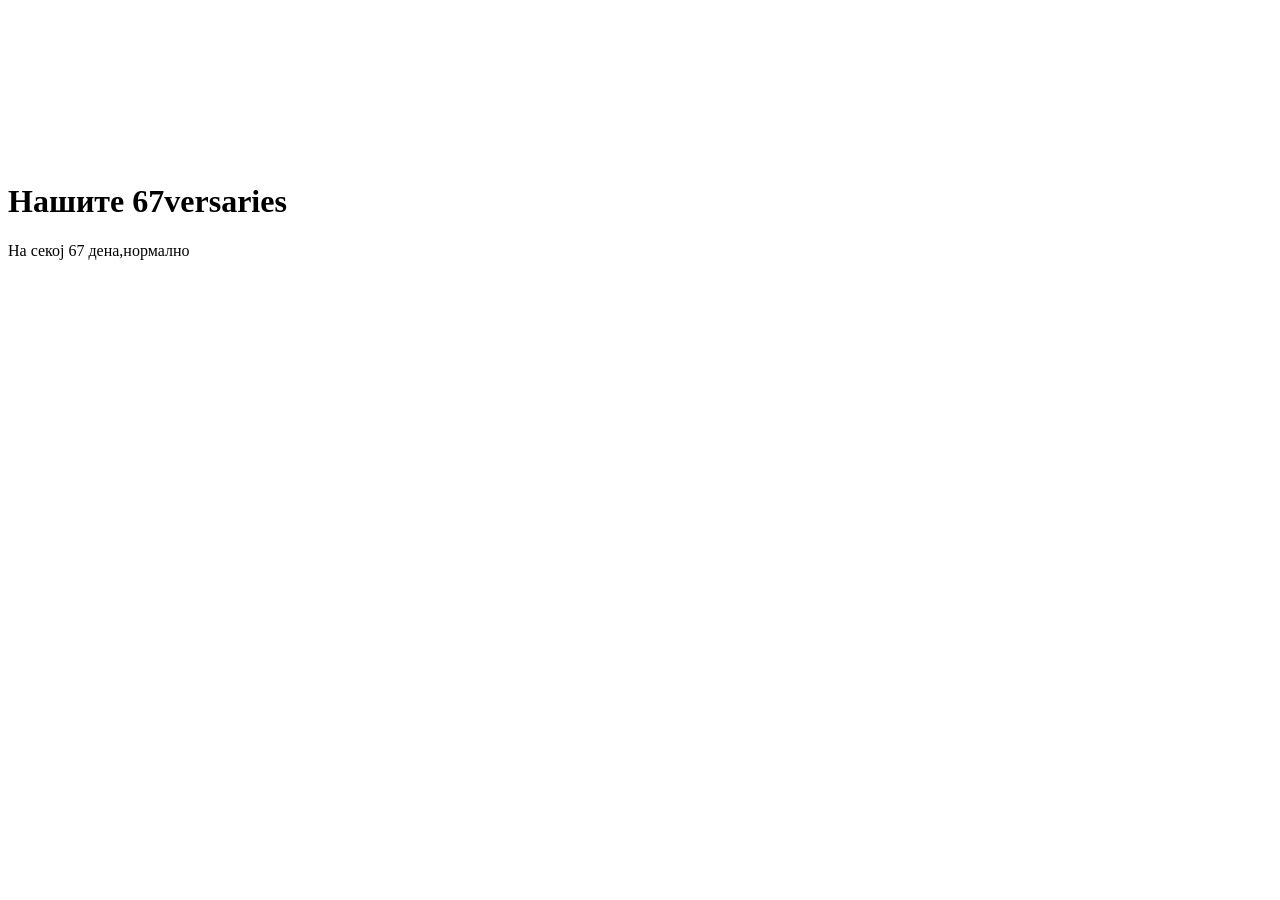
==== index.html @ 7985fa6b "Rename 67versary/index.html to index.html" ====
<!DOCTYPE html>
<html lang="en">
<head>
  <meta charset="utf-8">
  <meta name="viewport" content="width=device-width, initial-scale=1, viewport-fit=cover">
  <title>Нашите 67versaries </title>
  <link rel="stylesheet" href="style.css">
</head>
<body>
  <canvas id="fx"></canvas>
  <div class="wrap">
    <h1>Нашите <span class="n" id="logo">67</span>versaries</h1>

    <p class="sub">На секој 67 дена,нормално</p>


    <div id="app"></div>
  </div>

  <script src="index.js"></script>
</body>
</html>
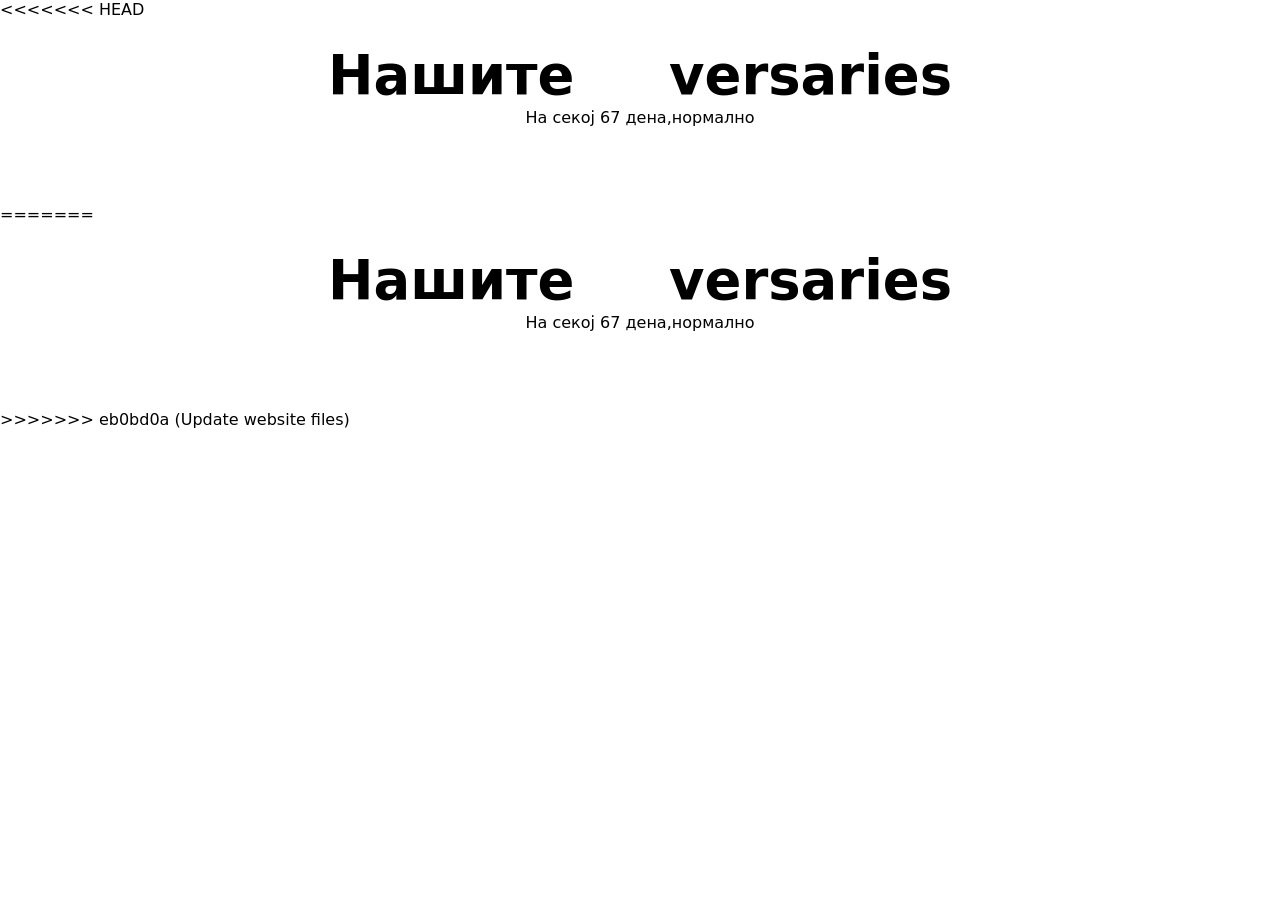
==== commit 3452a0ec: "Update website" ====
--- a/index.html
+++ b/index.html
@@ -1,3 +1,4 @@
+<<<<<<< HEAD
 <!DOCTYPE html>
 <html lang="en">
 <head>
@@ -20,3 +21,28 @@
   <script src="index.js"></script>
 </body>
 </html>
+=======
+<!DOCTYPE html>
+<html lang="en">
+<head>
+  <meta charset="utf-8">
+  <meta name="viewport" content="width=device-width, initial-scale=1, viewport-fit=cover">
+  <title>Нашите 67versaries </title>
+  <link rel="icon" href="67.ico">
+  <link rel="stylesheet" href="style.css">
+</head>
+<body>
+  <canvas id="fx"></canvas>
+  <div class="wrap">
+    <h1>Нашите <span class="n" id="logo">67</span>versaries</h1>
+
+    <p class="sub">На секој 67 дена,нормално</p>
+  
+
+    <div id="app"></div>
+  </div>
+
+  <script src="index.js"></script>
+</body>
+</html>
+>>>>>>> eb0bd0a (Update website files)
--- a/style.css
+++ b/style.css
@@ -0,0 +1,688 @@
+<<<<<<< HEAD
+:root {
+  box-sizing: border-box;
+  padding-top: env(safe-area-inset-top, 0px);
+  padding-bottom: env(safe-area-inset-bottom, 0px);
+  --bg: #e6f0ff;
+  --card: #ffffff;
+  --ink: #10264d;
+  --mute: #5a6f94;
+  --pink: #ff4d8d;
+  --purple: #8a4dff;
+  --line: #c9dcfa;
+  --hi: #dbe8ff;
+  color-scheme: light;
+}
+
+@media (prefers-color-scheme: dark) {
+  :root:not([data-theme="light"]) {
+    --bg: #0d1a33;
+    --card: #15274a;
+    --ink: #eaf2ff;
+    --mute: #9db8e6;
+    --pink: #ff6fa5;
+    --purple: #a98bff;
+    --line: #2a4678;
+    --hi: #1f3a6b;
+    color-scheme: dark;
+  }
+}
+
+:root[data-theme="dark"] {
+  --bg: #0d1a33;
+  --card: #15274a;
+  --ink: #eaf2ff;
+  --mute: #9db8e6;
+  --pink: #ff6fa5;
+  --purple: #a98bff;
+  --line: #2a4678;
+  --hi: #1f3a6b;
+  color-scheme: dark;
+}
+
+html {
+  scroll-padding-top: env(safe-area-inset-top, 0px);
+}
+
+*, *::before, *::after {
+  box-sizing: border-box;
+}
+
+body {
+  margin: 0;
+  background: var(--bg) url("data:image/svg+xml,%3Csvg xmlns='http://www.w3.org/2000/svg' width='96' height='96'%3E%3Ctext x='6' y='34' font-family='Trebuchet MS,sans-serif' font-weight='800' font-size='20' fill='%2322c55e' fill-opacity='.32' transform='rotate(-12 20 28)'%3E67%3C/text%3E%3Ctext x='54' y='82' font-family='Trebuchet MS,sans-serif' font-weight='800' font-size='16' fill='%2316a34a' fill-opacity='.28' transform='rotate(10 66 76)'%3E67%3C/text%3E%3C/svg%3E");
+  color: var(--ink);
+  font-family: "Trebuchet MS", "Segoe UI", system-ui, sans-serif;
+  min-height: 100vh;
+  overflow-x: hidden;
+}
+
+.wrap {
+  max-width: 900px;
+  margin: 0 auto;
+  padding: 20px 16px 60px;
+}
+
+h1 {
+  font-size: clamp(2rem, 7vw, 3.4rem);
+  margin: 8px 0 4px;
+  text-align: center;
+  line-height: 1.05;
+}
+
+h1 .n {
+  display: inline-block;
+  background: linear-gradient(135deg, var(--pink), var(--purple));
+  -webkit-background-clip: text;
+  background-clip: text;
+  color: transparent;
+  cursor: pointer;
+  animation: bob 1.6s ease-in-out infinite;
+}
+
+@keyframes bob {
+  50% {
+    transform: translateY(-6px) rotate(-4deg) scale(1.08);
+  }
+}
+
+.sub {
+  text-align: center;
+  color: var(--mute);
+  margin: 0 0 18px;
+}
+
+.card {
+  background: var(--card);
+  border: 2px solid var(--line);
+  border-radius: 22px;
+  padding: 16px;
+  margin-bottom: 16px;
+  box-shadow: 0 6px 0 var(--line);
+}
+
+.setup {
+  display: flex;
+  gap: 10px;
+  align-items: center;
+  justify-content: center;
+  flex-wrap: wrap;
+}
+
+input[type=date] {
+  font: inherit;
+  padding: 8px 12px;
+  border-radius: 12px;
+  border: 2px solid var(--line);
+  background: var(--bg);
+  color: var(--ink);
+}
+
+button {
+  font: inherit;
+  cursor: pointer;
+  border: 0;
+  border-radius: 12px;
+  padding: 8px 14px;
+  background: linear-gradient(135deg, var(--pink), var(--purple));
+  color: #fff;
+  font-weight: 700;
+}
+
+button:active {
+  transform: scale(.95);
+}
+
+.stats {
+  display: grid;
+  grid-template-columns: repeat(3, 1fr);
+  gap: 10px;
+  margin-bottom: 16px;
+}
+
+.stat {
+  background: var(--card);
+  border: 2px solid var(--line);
+  border-radius: 18px;
+  padding: 12px 6px;
+  text-align: center;
+}
+
+.stat b {
+  display: block;
+  font-size: clamp(1.4rem, 6vw, 2.2rem);
+  color: var(--pink);
+}
+
+.stat span {
+  font-size: .8rem;
+  color: var(--mute);
+}
+
+.next {
+  text-align: center;
+  background: linear-gradient(135deg, var(--hi), var(--card));
+}
+
+.next .big {
+  font-size: clamp(3rem, 16vw, 6rem);
+  font-weight: 900;
+  line-height: 1;
+  color: var(--pink);
+}
+
+.cal-head {
+  display: flex;
+  align-items: center;
+  justify-content: space-between;
+  margin-bottom: 10px;
+}
+
+.cal-head h2 {
+  margin: 0;
+  font-size: 1.25rem;
+}
+
+.grid {
+  display: grid;
+  grid-template-columns: repeat(7, 1fr);
+  gap: 5px;
+}
+
+.dow {
+  text-align: center;
+  font-size: .75rem;
+  color: var(--mute);
+  font-weight: 700;
+}
+
+.day {
+  aspect-ratio: 1;
+  border-radius: 12px;
+  display: flex;
+  flex-direction: column;
+  align-items: center;
+  justify-content: center;
+  font-size: .85rem;
+  background: var(--bg);
+  position: relative;
+  border: 2px solid transparent;
+  padding: 0;
+  color: var(--ink);
+  font-weight: 400;
+}
+
+.day.out {
+  opacity: .3;
+}
+
+.day.today {
+  border-color: var(--purple);
+}
+
+.day.sp {
+  background: linear-gradient(135deg, var(--pink), var(--purple));
+  color: #fff;
+  font-weight: 800;
+  cursor: pointer;
+  animation: pulse 2s infinite;
+}
+
+.day.sp small {
+  font-size: .6rem;
+  font-weight: 700;
+}
+
+.day.start {
+  background: var(--hi);
+  font-weight: 800;
+}
+
+@keyframes pulse {
+  50% {
+    transform: scale(1.07);
+  }
+}
+
+.detail {
+  margin-top: 12px;
+  text-align: center;
+  min-height: 3.2em;
+  color: var(--mute);
+}
+
+.detail b {
+  color: var(--pink);
+  font-size: 1.1rem;
+}
+
+ul {
+  list-style: none;
+  padding: 0;
+  margin: 0;
+}
+
+li {
+  display: flex;
+  align-items: center;
+  gap: 10px;
+  padding: 10px 4px;
+  border-bottom: 2px dashed var(--line);
+  cursor: pointer;
+}
+
+li:last-child {
+  border: 0;
+}
+
+li .num {
+  background: linear-gradient(135deg, var(--pink), var(--purple));
+  color: #fff;
+  border-radius: 12px;
+  padding: 4px 10px;
+  font-weight: 800;
+  min-width: 48px;
+  text-align: center;
+}
+
+li .when {
+  flex: 1;
+}
+
+li .when small {
+  display: block;
+  color: var(--mute);
+}
+
+li .in {
+  font-weight: 800;
+  color: var(--purple);
+  white-space: nowrap;
+}
+
+canvas {
+  position: fixed;
+  inset: 0;
+  pointer-events: none;
+  z-index: 50;
+  width: 100%;
+  height: 100%;
+}
+=======
+/* ========== БОИ ========== */
+:root {
+  --bg: #e6f0ff;
+  --card: #ffffff;
+  --ink: #10264d;
+  --mute: #5a6f94;
+  --pink: #ff4d8d;
+  --purple: #8a4dff;
+  --line: #c9dcfa;
+  --hi: #dbe8ff;
+  color-scheme: light;
+
+  box-sizing: border-box;
+  padding-top: env(safe-area-inset-top, 0px);
+  padding-bottom: env(safe-area-inset-bottom, 0px);
+}
+
+@media (prefers-color-scheme: dark) {
+  :root:not([data-theme="light"]) {
+    --bg: #0d1a33;
+    --card: #15274a;
+    --ink: #eaf2ff;
+    --mute: #9db8e6;
+    --pink: #ff6fa5;
+    --purple: #a98bff;
+    --line: #2a4678;
+    --hi: #1f3a6b;
+    color-scheme: dark;
+  }
+}
+
+:root[data-theme="dark"] {
+  --bg: #0d1a33;
+  --card: #15274a;
+  --ink: #eaf2ff;
+  --mute: #9db8e6;
+  --pink: #ff6fa5;
+  --purple: #a98bff;
+  --line: #2a4678;
+  --hi: #1f3a6b;
+  color-scheme: dark;
+}
+
+/* ========== ОСНОВА ========== */
+html {
+  scroll-padding-top: env(safe-area-inset-top, 0px);
+  -webkit-text-size-adjust: 100%;
+}
+
+*, *::before, *::after {
+  box-sizing: border-box;
+}
+
+body {
+  margin: 0;
+  min-height: 100vh;
+  min-height: 100dvh;
+  overflow-x: hidden;
+  color: var(--ink);
+  font-family: "Trebuchet MS", "Segoe UI", system-ui, sans-serif;
+  -webkit-tap-highlight-color: transparent;
+  background: var(--bg) url("data:image/svg+xml,%3Csvg xmlns='http://www.w3.org/2000/svg' width='96' height='96'%3E%3Ctext x='6' y='34' font-family='Trebuchet MS,sans-serif' font-weight='800' font-size='20' fill='%2322c55e' fill-opacity='.32' transform='rotate(-12 20 28)'%3E67%3C/text%3E%3Ctext x='54' y='82' font-family='Trebuchet MS,sans-serif' font-weight='800' font-size='16' fill='%2316a34a' fill-opacity='.28' transform='rotate(10 66 76)'%3E67%3C/text%3E%3C/svg%3E");
+}
+
+.wrap {
+  max-width: 900px;
+  margin: 0 auto;
+  padding: 20px max(16px, env(safe-area-inset-right)) 60px max(16px, env(safe-area-inset-left));
+}
+
+/* ========== НАСЛОВ ========== */
+h1 {
+  margin: 8px 0 4px;
+  font-size: clamp(2rem, 7vw, 3.4rem);
+  line-height: 1.05;
+  text-align: center;
+}
+
+h1 .n {
+  display: inline-block;
+  cursor: pointer;
+  color: transparent;
+  background: linear-gradient(135deg, var(--pink), var(--purple));
+  -webkit-background-clip: text;
+  background-clip: text;
+  animation: bob 1.6s ease-in-out infinite;
+}
+
+.sub {
+  margin: 0 0 18px;
+  text-align: center;
+  color: var(--mute);
+}
+
+/* ========== КАРТИЧКИ ========== */
+.card {
+  margin-bottom: 16px;
+  padding: 16px;
+  background: var(--card);
+  border: 2px solid var(--line);
+  border-radius: 22px;
+  box-shadow: 0 6px 0 var(--line);
+}
+
+/* ========== КОПЧИЊА ========== */
+button {
+  padding: 8px 14px;
+  font: inherit;
+  font-weight: 700;
+  color: #fff;
+  cursor: pointer;
+  border: 0;
+  border-radius: 12px;
+  background: linear-gradient(135deg, var(--pink), var(--purple));
+  touch-action: manipulation;
+}
+
+button:active {
+  transform: scale(0.95);
+}
+
+/* ========== СТАТИСТИКА ========== */
+.stats {
+  display: grid;
+  grid-template-columns: repeat(3, 1fr);
+  gap: 10px;
+  margin-bottom: 16px;
+}
+
+.stat {
+  padding: 12px 6px;
+  text-align: center;
+  background: var(--card);
+  border: 2px solid var(--line);
+  border-radius: 18px;
+}
+
+.stat b {
+  display: block;
+  font-size: clamp(1.4rem, 6vw, 2.2rem);
+  color: var(--pink);
+}
+
+.stat span {
+  font-size: 0.8rem;
+  color: var(--mute);
+}
+
+/* ========== СЛЕДНА 67-ВЕРЗАРИЈА ========== */
+.next {
+  text-align: center;
+  background: linear-gradient(135deg, var(--hi), var(--card));
+}
+
+.next .big {
+  font-size: clamp(3rem, 16vw, 6rem);
+  font-weight: 900;
+  line-height: 1;
+  color: var(--pink);
+}
+
+/* ========== КАЛЕНДАР ========== */
+.cal-head {
+  display: flex;
+  align-items: center;
+  justify-content: space-between;
+  margin-bottom: 10px;
+}
+
+.cal-head h2 {
+  margin: 0;
+  font-size: 1.25rem;
+}
+
+.grid {
+  display: grid;
+  grid-template-columns: repeat(7, 1fr);
+  gap: 5px;
+}
+
+.dow {
+  font-size: 0.75rem;
+  font-weight: 700;
+  text-align: center;
+  color: var(--mute);
+}
+
+.day {
+  position: relative;
+  display: flex;
+  flex-direction: column;
+  align-items: center;
+  justify-content: center;
+  aspect-ratio: 1;
+  padding: 0;
+  font-size: 0.85rem;
+  font-weight: 400;
+  color: var(--ink);
+  background: var(--bg);
+  border: 2px solid transparent;
+  border-radius: 12px;
+}
+
+.day.today {
+  border-color: var(--purple);
+}
+
+.day.start {
+  font-weight: 800;
+  background: var(--hi);
+}
+
+.day.sp {
+  font-weight: 800;
+  color: #fff;
+  cursor: pointer;
+  background: linear-gradient(135deg, var(--pink), var(--purple));
+  animation: pulse 2s infinite;
+}
+
+.day.sp small {
+  font-size: 0.6rem;
+  font-weight: 700;
+}
+
+.day .note {
+  font-size: 0.55rem;
+  line-height: 1.1;
+  text-align: center;
+}
+
+.detail {
+  min-height: 3.2em;
+  margin-top: 12px;
+  text-align: center;
+  color: var(--mute);
+}
+
+.detail b {
+  font-size: 1.1rem;
+  color: var(--pink);
+}
+
+/* ========== ЛИСТА НА ИДНИ 67-ВЕРЗАРИИ ========== */
+ul {
+  margin: 0;
+  padding: 0;
+  list-style: none;
+}
+
+li {
+  display: flex;
+  align-items: center;
+  gap: 10px;
+  padding: 10px 4px;
+  cursor: pointer;
+  border-bottom: 2px dashed var(--line);
+}
+
+li:last-child {
+  border: 0;
+}
+
+li .num {
+  min-width: 48px;
+  padding: 4px 10px;
+  font-weight: 800;
+  text-align: center;
+  color: #fff;
+  border-radius: 12px;
+  background: linear-gradient(135deg, var(--pink), var(--purple));
+}
+
+li .when {
+  flex: 1;
+}
+
+li .when small {
+  display: block;
+  color: var(--mute);
+}
+
+li .in {
+  font-weight: 800;
+  white-space: nowrap;
+  color: var(--purple);
+}
+
+/* ========== ВРЕМЕ ЗАЕДНО ========== */
+.live {
+  display: grid;
+  grid-template-columns: repeat(3, 1fr);
+  gap: 8px;
+  text-align: center;
+}
+
+.live b {
+  display: block;
+  font-size: clamp(1rem, 4.6vw, 1.9rem);
+  color: var(--purple);
+  word-break: break-all;
+}
+
+.live span {
+  font-size: 0.8rem;
+  color: var(--mute);
+}
+
+.since {
+  margin-top: 8px;
+  font-size: 0.8rem;
+  text-align: center;
+  color: var(--mute);
+}
+
+.card:has(.live) h2 {
+  margin: 0 0 8px;
+  text-align: center;
+}
+
+/* ========== КОНФЕТИ ========== */
+canvas {
+  position: fixed;
+  inset: 0;
+  z-index: 50;
+  width: 100%;
+  height: 100%;
+  pointer-events: none;
+}
+
+/* ========== АНИМАЦИИ ========== */
+@keyframes bob {
+  50% { transform: translateY(-6px) rotate(-4deg) scale(1.08); }
+}
+
+@keyframes pulse {
+  50% { transform: scale(1.07); }
+}
+
+/* ========== iPHONE 13 / 14 (до 430px) ========== */
+@media (max-width: 430px) {
+  .wrap { padding: 14px max(10px, env(safe-area-inset-right)) 40px max(10px, env(safe-area-inset-left)); }
+
+  h1 { font-size: 2.1rem; }
+  .sub { margin-bottom: 14px; font-size: 0.9rem; }
+
+  .card { margin-bottom: 12px; padding: 12px; border-radius: 18px; }
+  .card:has(.grid) { padding: 10px 6px; }
+
+  .stats { gap: 6px; }
+  .stat { padding: 10px 4px; border-radius: 14px; }
+  .stat b { font-size: 1.4rem; }
+  .stat span { font-size: 0.7rem; }
+
+  .next .big { font-size: 4.2rem; }
+
+  .cal-head h2 { font-size: 1.1rem; }
+  .cal-head button { min-width: 44px; min-height: 44px; }
+  .grid { gap: 2px; }
+  .dow { font-size: 0.65rem; }
+  .day { aspect-ratio: 4 / 5; justify-content: flex-start; padding: 4px 1px 2px; overflow: hidden; font-size: 0.85rem; border-width: 1.5px; border-radius: 9px; }
+  .day small, .day.sp small { font-size: 0.55rem; }
+  .day .note { margin-top: 2px; max-width: 100%; font-size: 0.62rem; line-height: 1.15; word-break: break-word; }
+
+  li { gap: 8px; padding: 10px 0; font-size: 0.9rem; }
+  li .num { min-width: 42px; padding: 4px 8px; }
+  li .in { font-size: 0.8rem; }
+
+  .live b { font-size: 1.1rem; }
+}
+
+/* ========== iPHONE ПОЛОЖЕН ========== */
+@media (max-height: 500px) and (orientation: landscape) {
+  h1 { font-size: 1.8rem; }
+  .next .big { font-size: 3rem; }
+}
+>>>>>>> eb0bd0a (Update website files)
--- a/style.css
+++ b/style.css
@@ -0,0 +1,688 @@
+<<<<<<< HEAD
+:root {
+  box-sizing: border-box;
+  padding-top: env(safe-area-inset-top, 0px);
+  padding-bottom: env(safe-area-inset-bottom, 0px);
+  --bg: #e6f0ff;
+  --card: #ffffff;
+  --ink: #10264d;
+  --mute: #5a6f94;
+  --pink: #ff4d8d;
+  --purple: #8a4dff;
+  --line: #c9dcfa;
+  --hi: #dbe8ff;
+  color-scheme: light;
+}
+
+@media (prefers-color-scheme: dark) {
+  :root:not([data-theme="light"]) {
+    --bg: #0d1a33;
+    --card: #15274a;
+    --ink: #eaf2ff;
+    --mute: #9db8e6;
+    --pink: #ff6fa5;
+    --purple: #a98bff;
+    --line: #2a4678;
+    --hi: #1f3a6b;
+    color-scheme: dark;
+  }
+}
+
+:root[data-theme="dark"] {
+  --bg: #0d1a33;
+  --card: #15274a;
+  --ink: #eaf2ff;
+  --mute: #9db8e6;
+  --pink: #ff6fa5;
+  --purple: #a98bff;
+  --line: #2a4678;
+  --hi: #1f3a6b;
+  color-scheme: dark;
+}
+
+html {
+  scroll-padding-top: env(safe-area-inset-top, 0px);
+}
+
+*, *::before, *::after {
+  box-sizing: border-box;
+}
+
+body {
+  margin: 0;
+  background: var(--bg) url("data:image/svg+xml,%3Csvg xmlns='http://www.w3.org/2000/svg' width='96' height='96'%3E%3Ctext x='6' y='34' font-family='Trebuchet MS,sans-serif' font-weight='800' font-size='20' fill='%2322c55e' fill-opacity='.32' transform='rotate(-12 20 28)'%3E67%3C/text%3E%3Ctext x='54' y='82' font-family='Trebuchet MS,sans-serif' font-weight='800' font-size='16' fill='%2316a34a' fill-opacity='.28' transform='rotate(10 66 76)'%3E67%3C/text%3E%3C/svg%3E");
+  color: var(--ink);
+  font-family: "Trebuchet MS", "Segoe UI", system-ui, sans-serif;
+  min-height: 100vh;
+  overflow-x: hidden;
+}
+
+.wrap {
+  max-width: 900px;
+  margin: 0 auto;
+  padding: 20px 16px 60px;
+}
+
+h1 {
+  font-size: clamp(2rem, 7vw, 3.4rem);
+  margin: 8px 0 4px;
+  text-align: center;
+  line-height: 1.05;
+}
+
+h1 .n {
+  display: inline-block;
+  background: linear-gradient(135deg, var(--pink), var(--purple));
+  -webkit-background-clip: text;
+  background-clip: text;
+  color: transparent;
+  cursor: pointer;
+  animation: bob 1.6s ease-in-out infinite;
+}
+
+@keyframes bob {
+  50% {
+    transform: translateY(-6px) rotate(-4deg) scale(1.08);
+  }
+}
+
+.sub {
+  text-align: center;
+  color: var(--mute);
+  margin: 0 0 18px;
+}
+
+.card {
+  background: var(--card);
+  border: 2px solid var(--line);
+  border-radius: 22px;
+  padding: 16px;
+  margin-bottom: 16px;
+  box-shadow: 0 6px 0 var(--line);
+}
+
+.setup {
+  display: flex;
+  gap: 10px;
+  align-items: center;
+  justify-content: center;
+  flex-wrap: wrap;
+}
+
+input[type=date] {
+  font: inherit;
+  padding: 8px 12px;
+  border-radius: 12px;
+  border: 2px solid var(--line);
+  background: var(--bg);
+  color: var(--ink);
+}
+
+button {
+  font: inherit;
+  cursor: pointer;
+  border: 0;
+  border-radius: 12px;
+  padding: 8px 14px;
+  background: linear-gradient(135deg, var(--pink), var(--purple));
+  color: #fff;
+  font-weight: 700;
+}
+
+button:active {
+  transform: scale(.95);
+}
+
+.stats {
+  display: grid;
+  grid-template-columns: repeat(3, 1fr);
+  gap: 10px;
+  margin-bottom: 16px;
+}
+
+.stat {
+  background: var(--card);
+  border: 2px solid var(--line);
+  border-radius: 18px;
+  padding: 12px 6px;
+  text-align: center;
+}
+
+.stat b {
+  display: block;
+  font-size: clamp(1.4rem, 6vw, 2.2rem);
+  color: var(--pink);
+}
+
+.stat span {
+  font-size: .8rem;
+  color: var(--mute);
+}
+
+.next {
+  text-align: center;
+  background: linear-gradient(135deg, var(--hi), var(--card));
+}
+
+.next .big {
+  font-size: clamp(3rem, 16vw, 6rem);
+  font-weight: 900;
+  line-height: 1;
+  color: var(--pink);
+}
+
+.cal-head {
+  display: flex;
+  align-items: center;
+  justify-content: space-between;
+  margin-bottom: 10px;
+}
+
+.cal-head h2 {
+  margin: 0;
+  font-size: 1.25rem;
+}
+
+.grid {
+  display: grid;
+  grid-template-columns: repeat(7, 1fr);
+  gap: 5px;
+}
+
+.dow {
+  text-align: center;
+  font-size: .75rem;
+  color: var(--mute);
+  font-weight: 700;
+}
+
+.day {
+  aspect-ratio: 1;
+  border-radius: 12px;
+  display: flex;
+  flex-direction: column;
+  align-items: center;
+  justify-content: center;
+  font-size: .85rem;
+  background: var(--bg);
+  position: relative;
+  border: 2px solid transparent;
+  padding: 0;
+  color: var(--ink);
+  font-weight: 400;
+}
+
+.day.out {
+  opacity: .3;
+}
+
+.day.today {
+  border-color: var(--purple);
+}
+
+.day.sp {
+  background: linear-gradient(135deg, var(--pink), var(--purple));
+  color: #fff;
+  font-weight: 800;
+  cursor: pointer;
+  animation: pulse 2s infinite;
+}
+
+.day.sp small {
+  font-size: .6rem;
+  font-weight: 700;
+}
+
+.day.start {
+  background: var(--hi);
+  font-weight: 800;
+}
+
+@keyframes pulse {
+  50% {
+    transform: scale(1.07);
+  }
+}
+
+.detail {
+  margin-top: 12px;
+  text-align: center;
+  min-height: 3.2em;
+  color: var(--mute);
+}
+
+.detail b {
+  color: var(--pink);
+  font-size: 1.1rem;
+}
+
+ul {
+  list-style: none;
+  padding: 0;
+  margin: 0;
+}
+
+li {
+  display: flex;
+  align-items: center;
+  gap: 10px;
+  padding: 10px 4px;
+  border-bottom: 2px dashed var(--line);
+  cursor: pointer;
+}
+
+li:last-child {
+  border: 0;
+}
+
+li .num {
+  background: linear-gradient(135deg, var(--pink), var(--purple));
+  color: #fff;
+  border-radius: 12px;
+  padding: 4px 10px;
+  font-weight: 800;
+  min-width: 48px;
+  text-align: center;
+}
+
+li .when {
+  flex: 1;
+}
+
+li .when small {
+  display: block;
+  color: var(--mute);
+}
+
+li .in {
+  font-weight: 800;
+  color: var(--purple);
+  white-space: nowrap;
+}
+
+canvas {
+  position: fixed;
+  inset: 0;
+  pointer-events: none;
+  z-index: 50;
+  width: 100%;
+  height: 100%;
+}
+=======
+/* ========== БОИ ========== */
+:root {
+  --bg: #e6f0ff;
+  --card: #ffffff;
+  --ink: #10264d;
+  --mute: #5a6f94;
+  --pink: #ff4d8d;
+  --purple: #8a4dff;
+  --line: #c9dcfa;
+  --hi: #dbe8ff;
+  color-scheme: light;
+
+  box-sizing: border-box;
+  padding-top: env(safe-area-inset-top, 0px);
+  padding-bottom: env(safe-area-inset-bottom, 0px);
+}
+
+@media (prefers-color-scheme: dark) {
+  :root:not([data-theme="light"]) {
+    --bg: #0d1a33;
+    --card: #15274a;
+    --ink: #eaf2ff;
+    --mute: #9db8e6;
+    --pink: #ff6fa5;
+    --purple: #a98bff;
+    --line: #2a4678;
+    --hi: #1f3a6b;
+    color-scheme: dark;
+  }
+}
+
+:root[data-theme="dark"] {
+  --bg: #0d1a33;
+  --card: #15274a;
+  --ink: #eaf2ff;
+  --mute: #9db8e6;
+  --pink: #ff6fa5;
+  --purple: #a98bff;
+  --line: #2a4678;
+  --hi: #1f3a6b;
+  color-scheme: dark;
+}
+
+/* ========== ОСНОВА ========== */
+html {
+  scroll-padding-top: env(safe-area-inset-top, 0px);
+  -webkit-text-size-adjust: 100%;
+}
+
+*, *::before, *::after {
+  box-sizing: border-box;
+}
+
+body {
+  margin: 0;
+  min-height: 100vh;
+  min-height: 100dvh;
+  overflow-x: hidden;
+  color: var(--ink);
+  font-family: "Trebuchet MS", "Segoe UI", system-ui, sans-serif;
+  -webkit-tap-highlight-color: transparent;
+  background: var(--bg) url("data:image/svg+xml,%3Csvg xmlns='http://www.w3.org/2000/svg' width='96' height='96'%3E%3Ctext x='6' y='34' font-family='Trebuchet MS,sans-serif' font-weight='800' font-size='20' fill='%2322c55e' fill-opacity='.32' transform='rotate(-12 20 28)'%3E67%3C/text%3E%3Ctext x='54' y='82' font-family='Trebuchet MS,sans-serif' font-weight='800' font-size='16' fill='%2316a34a' fill-opacity='.28' transform='rotate(10 66 76)'%3E67%3C/text%3E%3C/svg%3E");
+}
+
+.wrap {
+  max-width: 900px;
+  margin: 0 auto;
+  padding: 20px max(16px, env(safe-area-inset-right)) 60px max(16px, env(safe-area-inset-left));
+}
+
+/* ========== НАСЛОВ ========== */
+h1 {
+  margin: 8px 0 4px;
+  font-size: clamp(2rem, 7vw, 3.4rem);
+  line-height: 1.05;
+  text-align: center;
+}
+
+h1 .n {
+  display: inline-block;
+  cursor: pointer;
+  color: transparent;
+  background: linear-gradient(135deg, var(--pink), var(--purple));
+  -webkit-background-clip: text;
+  background-clip: text;
+  animation: bob 1.6s ease-in-out infinite;
+}
+
+.sub {
+  margin: 0 0 18px;
+  text-align: center;
+  color: var(--mute);
+}
+
+/* ========== КАРТИЧКИ ========== */
+.card {
+  margin-bottom: 16px;
+  padding: 16px;
+  background: var(--card);
+  border: 2px solid var(--line);
+  border-radius: 22px;
+  box-shadow: 0 6px 0 var(--line);
+}
+
+/* ========== КОПЧИЊА ========== */
+button {
+  padding: 8px 14px;
+  font: inherit;
+  font-weight: 700;
+  color: #fff;
+  cursor: pointer;
+  border: 0;
+  border-radius: 12px;
+  background: linear-gradient(135deg, var(--pink), var(--purple));
+  touch-action: manipulation;
+}
+
+button:active {
+  transform: scale(0.95);
+}
+
+/* ========== СТАТИСТИКА ========== */
+.stats {
+  display: grid;
+  grid-template-columns: repeat(3, 1fr);
+  gap: 10px;
+  margin-bottom: 16px;
+}
+
+.stat {
+  padding: 12px 6px;
+  text-align: center;
+  background: var(--card);
+  border: 2px solid var(--line);
+  border-radius: 18px;
+}
+
+.stat b {
+  display: block;
+  font-size: clamp(1.4rem, 6vw, 2.2rem);
+  color: var(--pink);
+}
+
+.stat span {
+  font-size: 0.8rem;
+  color: var(--mute);
+}
+
+/* ========== СЛЕДНА 67-ВЕРЗАРИЈА ========== */
+.next {
+  text-align: center;
+  background: linear-gradient(135deg, var(--hi), var(--card));
+}
+
+.next .big {
+  font-size: clamp(3rem, 16vw, 6rem);
+  font-weight: 900;
+  line-height: 1;
+  color: var(--pink);
+}
+
+/* ========== КАЛЕНДАР ========== */
+.cal-head {
+  display: flex;
+  align-items: center;
+  justify-content: space-between;
+  margin-bottom: 10px;
+}
+
+.cal-head h2 {
+  margin: 0;
+  font-size: 1.25rem;
+}
+
+.grid {
+  display: grid;
+  grid-template-columns: repeat(7, 1fr);
+  gap: 5px;
+}
+
+.dow {
+  font-size: 0.75rem;
+  font-weight: 700;
+  text-align: center;
+  color: var(--mute);
+}
+
+.day {
+  position: relative;
+  display: flex;
+  flex-direction: column;
+  align-items: center;
+  justify-content: center;
+  aspect-ratio: 1;
+  padding: 0;
+  font-size: 0.85rem;
+  font-weight: 400;
+  color: var(--ink);
+  background: var(--bg);
+  border: 2px solid transparent;
+  border-radius: 12px;
+}
+
+.day.today {
+  border-color: var(--purple);
+}
+
+.day.start {
+  font-weight: 800;
+  background: var(--hi);
+}
+
+.day.sp {
+  font-weight: 800;
+  color: #fff;
+  cursor: pointer;
+  background: linear-gradient(135deg, var(--pink), var(--purple));
+  animation: pulse 2s infinite;
+}
+
+.day.sp small {
+  font-size: 0.6rem;
+  font-weight: 700;
+}
+
+.day .note {
+  font-size: 0.55rem;
+  line-height: 1.1;
+  text-align: center;
+}
+
+.detail {
+  min-height: 3.2em;
+  margin-top: 12px;
+  text-align: center;
+  color: var(--mute);
+}
+
+.detail b {
+  font-size: 1.1rem;
+  color: var(--pink);
+}
+
+/* ========== ЛИСТА НА ИДНИ 67-ВЕРЗАРИИ ========== */
+ul {
+  margin: 0;
+  padding: 0;
+  list-style: none;
+}
+
+li {
+  display: flex;
+  align-items: center;
+  gap: 10px;
+  padding: 10px 4px;
+  cursor: pointer;
+  border-bottom: 2px dashed var(--line);
+}
+
+li:last-child {
+  border: 0;
+}
+
+li .num {
+  min-width: 48px;
+  padding: 4px 10px;
+  font-weight: 800;
+  text-align: center;
+  color: #fff;
+  border-radius: 12px;
+  background: linear-gradient(135deg, var(--pink), var(--purple));
+}
+
+li .when {
+  flex: 1;
+}
+
+li .when small {
+  display: block;
+  color: var(--mute);
+}
+
+li .in {
+  font-weight: 800;
+  white-space: nowrap;
+  color: var(--purple);
+}
+
+/* ========== ВРЕМЕ ЗАЕДНО ========== */
+.live {
+  display: grid;
+  grid-template-columns: repeat(3, 1fr);
+  gap: 8px;
+  text-align: center;
+}
+
+.live b {
+  display: block;
+  font-size: clamp(1rem, 4.6vw, 1.9rem);
+  color: var(--purple);
+  word-break: break-all;
+}
+
+.live span {
+  font-size: 0.8rem;
+  color: var(--mute);
+}
+
+.since {
+  margin-top: 8px;
+  font-size: 0.8rem;
+  text-align: center;
+  color: var(--mute);
+}
+
+.card:has(.live) h2 {
+  margin: 0 0 8px;
+  text-align: center;
+}
+
+/* ========== КОНФЕТИ ========== */
+canvas {
+  position: fixed;
+  inset: 0;
+  z-index: 50;
+  width: 100%;
+  height: 100%;
+  pointer-events: none;
+}
+
+/* ========== АНИМАЦИИ ========== */
+@keyframes bob {
+  50% { transform: translateY(-6px) rotate(-4deg) scale(1.08); }
+}
+
+@keyframes pulse {
+  50% { transform: scale(1.07); }
+}
+
+/* ========== iPHONE 13 / 14 (до 430px) ========== */
+@media (max-width: 430px) {
+  .wrap { padding: 14px max(10px, env(safe-area-inset-right)) 40px max(10px, env(safe-area-inset-left)); }
+
+  h1 { font-size: 2.1rem; }
+  .sub { margin-bottom: 14px; font-size: 0.9rem; }
+
+  .card { margin-bottom: 12px; padding: 12px; border-radius: 18px; }
+  .card:has(.grid) { padding: 10px 6px; }
+
+  .stats { gap: 6px; }
+  .stat { padding: 10px 4px; border-radius: 14px; }
+  .stat b { font-size: 1.4rem; }
+  .stat span { font-size: 0.7rem; }
+
+  .next .big { font-size: 4.2rem; }
+
+  .cal-head h2 { font-size: 1.1rem; }
+  .cal-head button { min-width: 44px; min-height: 44px; }
+  .grid { gap: 2px; }
+  .dow { font-size: 0.65rem; }
+  .day { aspect-ratio: 4 / 5; justify-content: flex-start; padding: 4px 1px 2px; overflow: hidden; font-size: 0.85rem; border-width: 1.5px; border-radius: 9px; }
+  .day small, .day.sp small { font-size: 0.55rem; }
+  .day .note { margin-top: 2px; max-width: 100%; font-size: 0.62rem; line-height: 1.15; word-break: break-word; }
+
+  li { gap: 8px; padding: 10px 0; font-size: 0.9rem; }
+  li .num { min-width: 42px; padding: 4px 8px; }
+  li .in { font-size: 0.8rem; }
+
+  .live b { font-size: 1.1rem; }
+}
+
+/* ========== iPHONE ПОЛОЖЕН ========== */
+@media (max-height: 500px) and (orientation: landscape) {
+  h1 { font-size: 1.8rem; }
+  .next .big { font-size: 3rem; }
+}
+>>>>>>> eb0bd0a (Update website files)
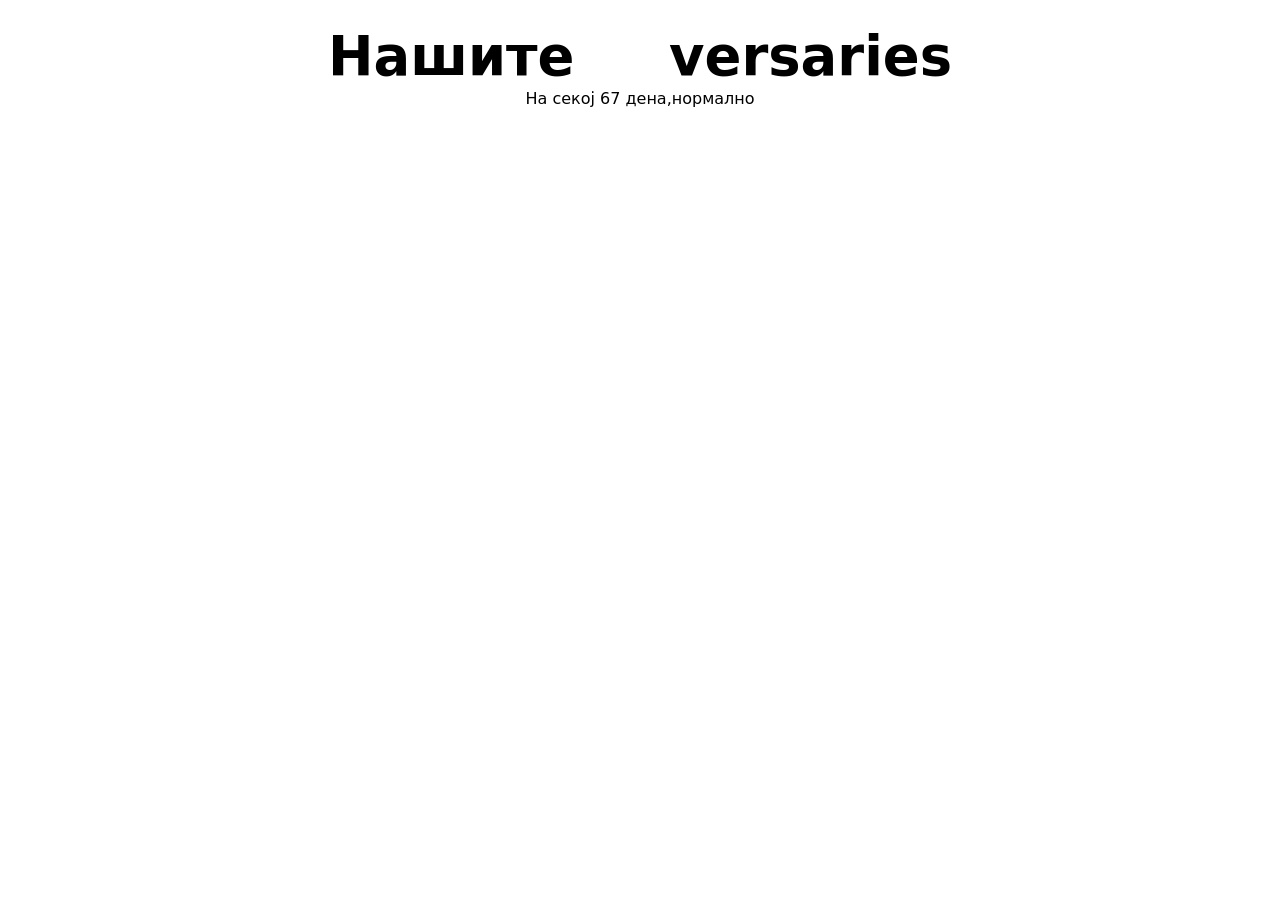
==== commit ec7bd6d3: "Resolve merge conflict in index.html Removed conflicting sections and retained updated HTML structur" ====
--- a/index.html
+++ b/index.html
@@ -1,10 +1,10 @@
-<<<<<<< HEAD
 <!DOCTYPE html>
 <html lang="en">
 <head>
   <meta charset="utf-8">
   <meta name="viewport" content="width=device-width, initial-scale=1, viewport-fit=cover">
   <title>Нашите 67versaries </title>
+  <link rel="icon" href="67.ico">
   <link rel="stylesheet" href="style.css">
 </head>
 <body>
@@ -13,7 +13,7 @@
     <h1>Нашите <span class="n" id="logo">67</span>versaries</h1>
 
     <p class="sub">На секој 67 дена,нормално</p>
-
+  
 
     <div id="app"></div>
   </div>
@@ -21,28 +21,3 @@
   <script src="index.js"></script>
 </body>
 </html>
-=======
-<!DOCTYPE html>
-<html lang="en">
-<head>
-  <meta charset="utf-8">
-  <meta name="viewport" content="width=device-width, initial-scale=1, viewport-fit=cover">
-  <title>Нашите 67versaries </title>
-  <link rel="icon" href="67.ico">
-  <link rel="stylesheet" href="style.css">
-</head>
-<body>
-  <canvas id="fx"></canvas>
-  <div class="wrap">
-    <h1>Нашите <span class="n" id="logo">67</span>versaries</h1>
-
-    <p class="sub">На секој 67 дена,нормално</p>
-  
-
-    <div id="app"></div>
-  </div>
-
-  <script src="index.js"></script>
-</body>
-</html>
->>>>>>> eb0bd0a (Update website files)
